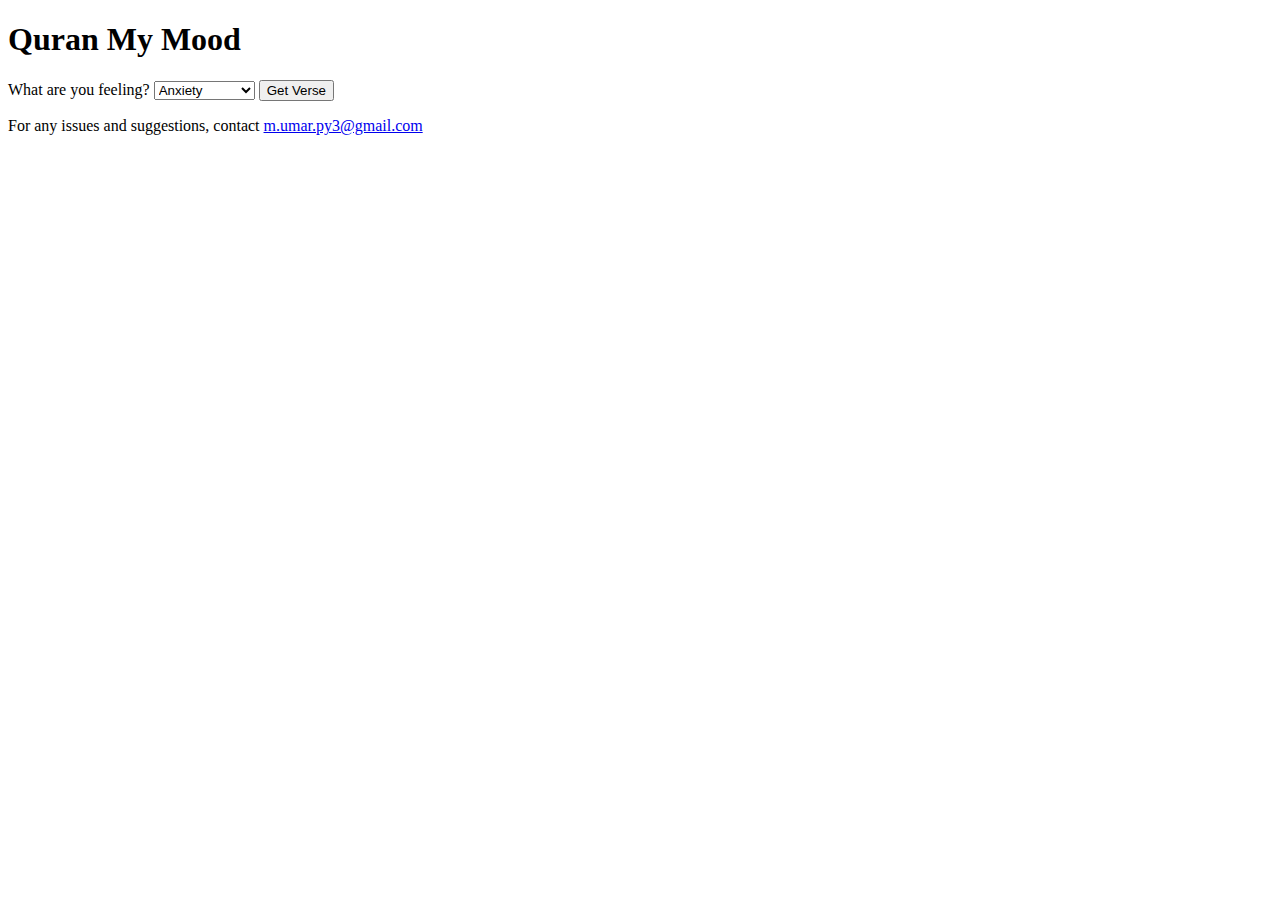
==== templates/index.html @ 28998a1b "Initial Commit" ====
<!DOCTYPE html>
<html lang="en"> 
<head>
    <meta charset="UTF-8">
    <meta name="viewport" content="width=device-width, initial-scale=1.0">
    <link rel="stylesheet" href="static/css/styles.css">
    <title>Quran My Mood</title>
</head>
<body>
    <h1>Quran My Mood</h1>
    <form action="/" method="POST">
        <label for="mood">What are you feeling?</label>
        <select name="mood" id="mood">
            <option value="anxiety">Anxiety</option>
            <option value="fear">Fear</option>
            <option value="sadness">Sadness</option>
            <option value="anger">Anger</option>
            <option value="joy">Joy</option>
            <option value="reassurance">Reassurance</option>
        </select>
        <input type="submit" value="Get Verse">
    </form>

    <footer id="site-footer">
        <p id="footer-email">For any issues and suggestions, contact <a href="mailto:m.umar.py3@gmail.com" class="email-link">m.umar.py3@gmail.com</a></p>
    </footer>
</body>
</html>
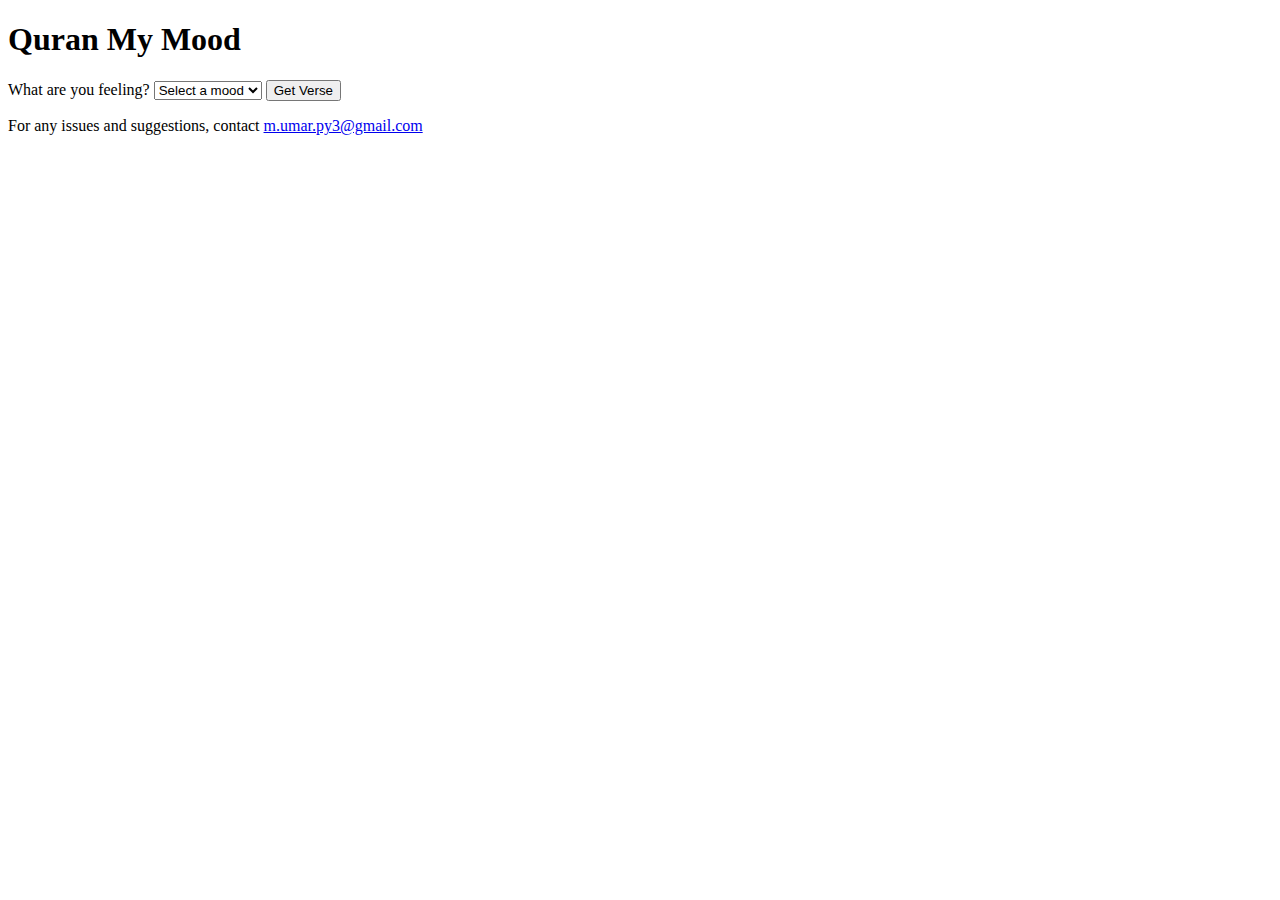
==== commit 5b1e20be: "Added gitignore file, removed db files" ====
--- a/templates/index.html
+++ b/templates/index.html
@@ -1,16 +1,46 @@
 <!DOCTYPE html>
-<html lang="en"> 
+<html lang="en">
 <head>
     <meta charset="UTF-8">
     <meta name="viewport" content="width=device-width, initial-scale=1.0">
-    <link rel="stylesheet" href="static/css/styles.css">
+    <link rel="stylesheet" href="static/css/styles.css"> 
     <title>Quran My Mood</title>
+    <script>
+        async function fetchVerse() {
+            const mood = document.getElementById('mood').value;
+            if (!mood) {
+                alert('Please select a mood.');
+                return;
+            }
+            
+            try {
+                const response = await fetch(`https://amaluomar.pythonanywhere.com/api/verse?mood=${mood}`);
+                if (!response.ok) {
+                    throw new Error('Network response was not ok');
+                }
+                const data = await response.json();
+                if (data.error) {
+                    document.getElementById('result').innerHTML = `<p>${data.error}</p>`;
+                } else {
+                    document.getElementById('result').innerHTML = `
+                        <h2>Verse for ${data.mood}</h2>
+                        <p><strong>Arabic:</strong> ${data.arabic}</p>
+                        <p><strong>Translation:</strong> ${data.translation}</p>
+                    `;
+                }
+            } catch (error) {
+                console.error('There was a problem with the fetch operation:', error);
+                document.getElementById('result').innerHTML = `<p>There was an error fetching the verse. Please try again later.</p>`;
+            }
+        }
+    </script>
 </head>
 <body>
     <h1>Quran My Mood</h1>
-    <form action="/" method="POST">
+    <form id="mood-form" onsubmit="event.preventDefault(); fetchVerse();">
         <label for="mood">What are you feeling?</label>
         <select name="mood" id="mood">
+            <option value="">Select a mood</option>
             <option value="anxiety">Anxiety</option>
             <option value="fear">Fear</option>
             <option value="sadness">Sadness</option>
@@ -20,9 +50,11 @@
         </select>
         <input type="submit" value="Get Verse">
     </form>
+    
+    <div id="result"></div>
 
     <footer id="site-footer">
         <p id="footer-email">For any issues and suggestions, contact <a href="mailto:m.umar.py3@gmail.com" class="email-link">m.umar.py3@gmail.com</a></p>
     </footer>
 </body>
-</html>+</html>
